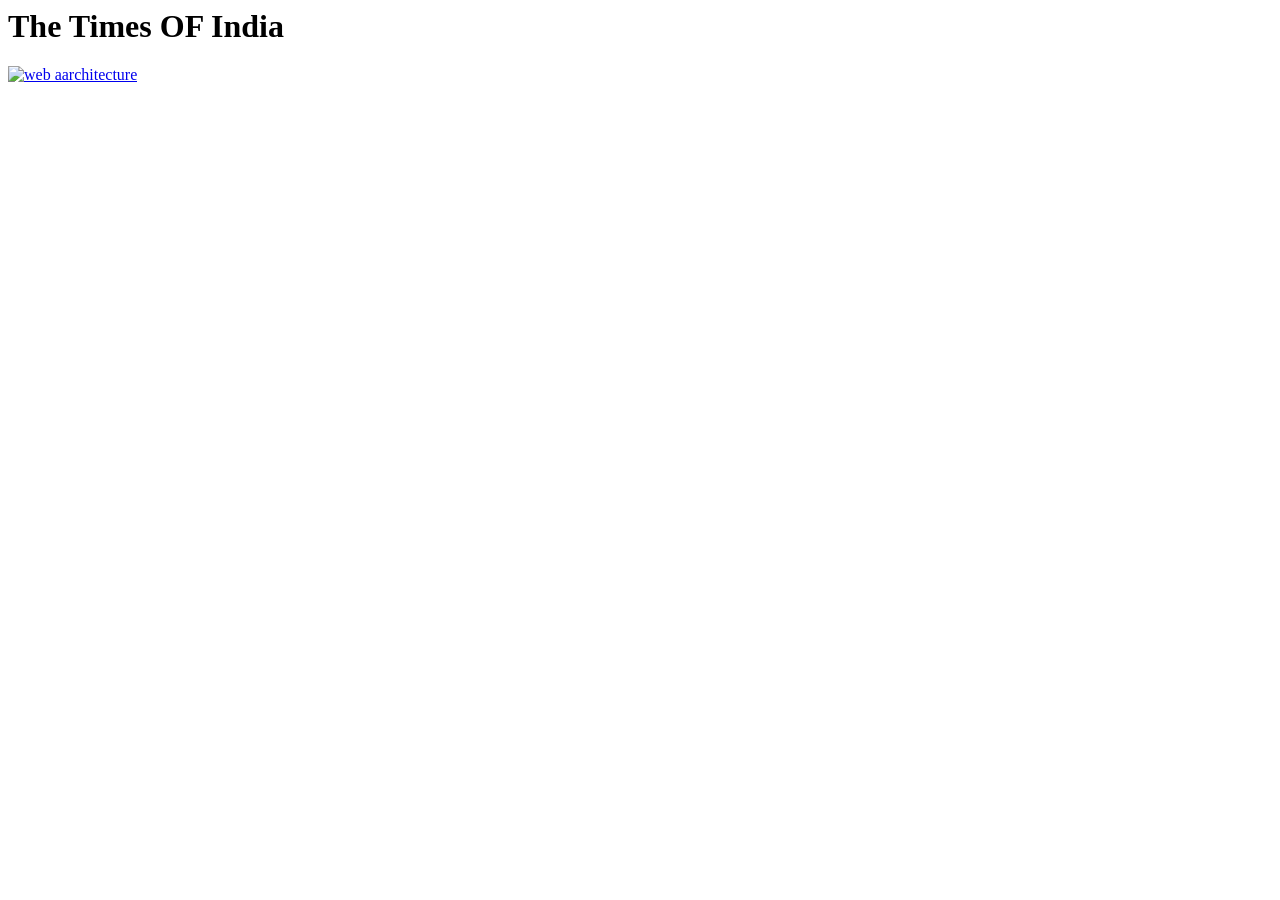
==== html-practice classwork/index.html @ ee38fc51 "add file" ====
<html>
    
        <body>
            <h1>The Times OF India</h1>
            
                <a href ="https://google.com" target="_blank"> <img src ="https://cdn.pixabay.com/photo/2017/07/24/19/57/tiger-2535888_640.jpg" alt="web aarchitecture"></a>
               
                
            
            
        </body>
        
    
</html>
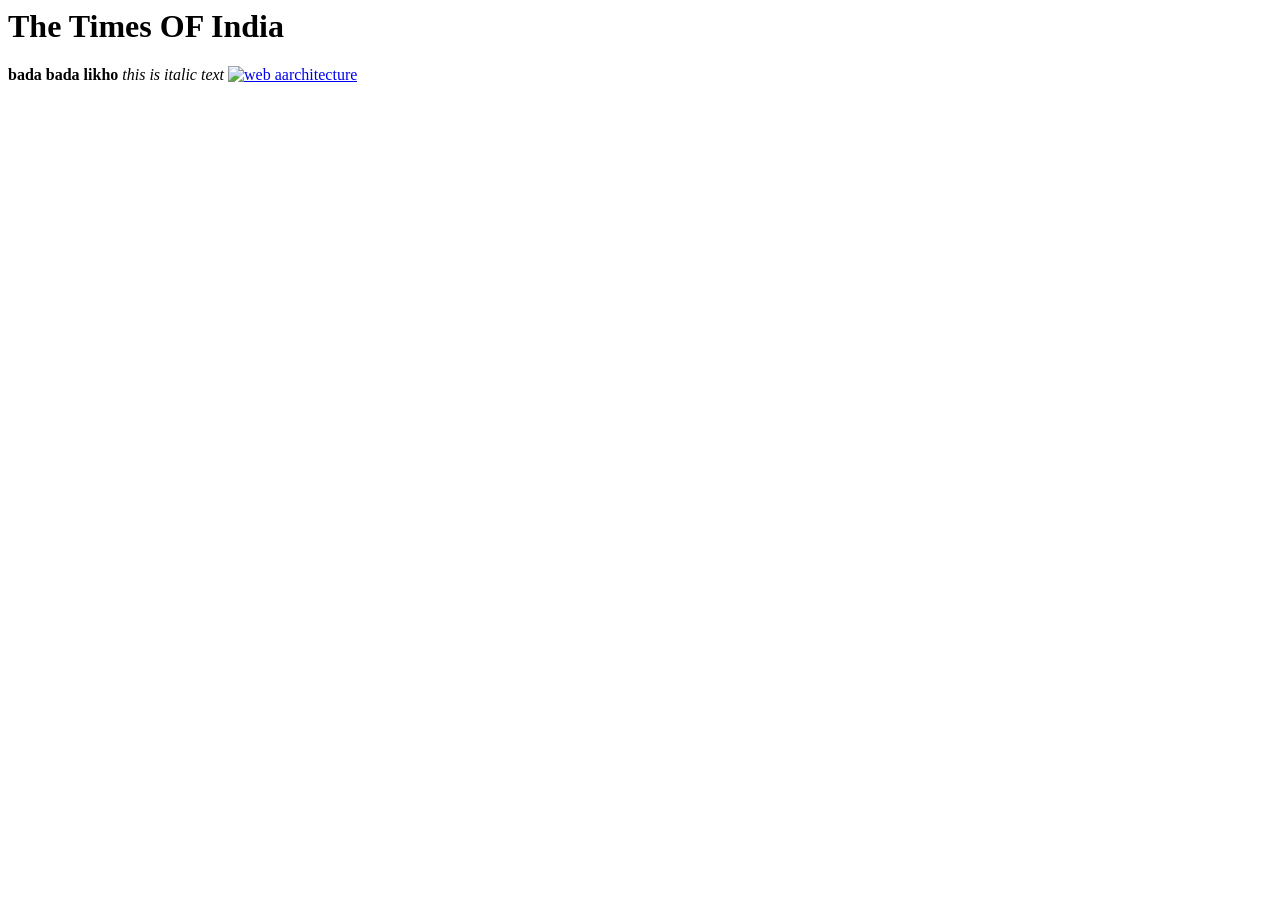
==== commit 43cde634: "add file" ====
--- a/html-practice classwork/index.html
+++ b/html-practice classwork/index.html
@@ -2,6 +2,9 @@
     
         <body>
             <h1>The Times OF India</h1>
+            <b> bada bada likho </b>
+            <i> this is italic text</i>
+        
             
                 <a href ="https://google.com" target="_blank"> <img src ="https://cdn.pixabay.com/photo/2017/07/24/19/57/tiger-2535888_640.jpg" alt="web aarchitecture"></a>
                
